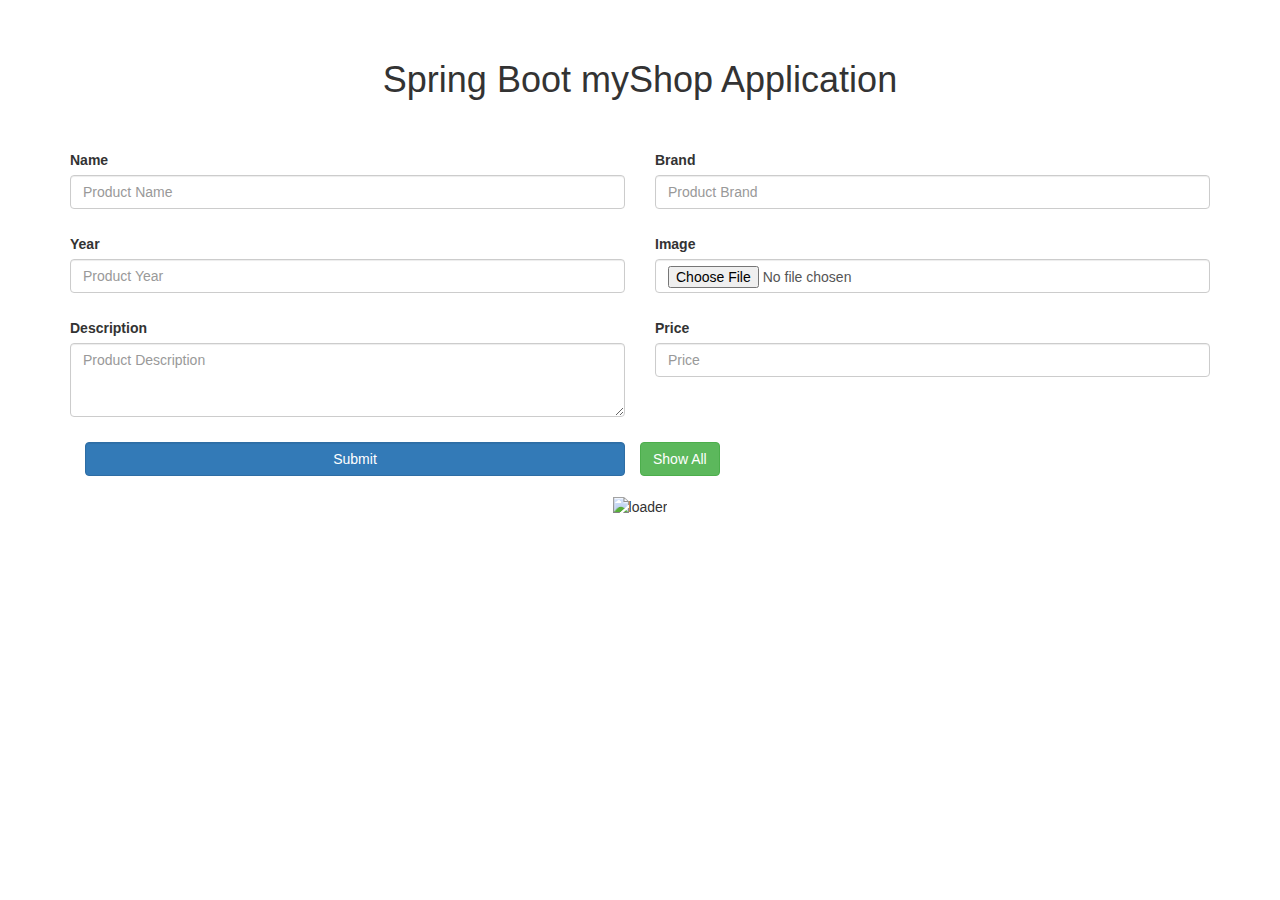
==== src/main/resources/templates/index.html @ f5ebcfdc "Initial commit" ====
<!DOCTYPE html>
<html lang="en">
<head>
    <title>Joseph Crypto</title>
    <meta charset="utf-8">
    <meta name="viewport" content="width=device-width, initial-scale=1">
    <link rel="stylesheet" href="https://maxcdn.bootstrapcdn.com/bootstrap/3.4.1/css/bootstrap.min.css">
    <link rel="stylesheet" href="/css/style.css">
    <script src="https://ajax.googleapis.com/ajax/libs/jquery/3.5.1/jquery.min.js"></script>
    <script src="https://maxcdn.bootstrapcdn.com/bootstrap/3.4.1/js/bootstrap.min.js"></script>
</head>
<body>
<br><br>
<h1 class="text-center">Spring Boot myShop Application</h1><br><br>
<div class="contact py-sm-5 py-4">
    <div class="container py-xl-4 py-lg-2">
        <!-- form -->
        <form id="form">
            <div class="contact-grids1 w3agile-6">
                <div class="row">
                    <div class="col-md-6 col-sm-6 contact-form1 form-group">
                        <label class="col-form-label">Name</label>
                        <input type="text" class="form-control" placeholder="Product Name" id="name" name="name" required="required">
                        <p id="error_name"></p>
                    </div>
                    <div class="col-md-6 col-sm-6 contact-form1 form-group">
                        <label class="col-form-label">Brand</label>
                        <input type="text" class="form-control" placeholder="Product Brand" id="brand" name="brand" required="required">
                        <p id="error_brand"></p>
                    </div>
                    <div class="col-md-6 col-sm-6 contact-form1 form-group">
                        <label class="col-form-label">Year</label>
                        <input type="text" class="form-control" placeholder="Product Year" id="year" name="name" required="required">
                        <p id="error_year"></p>
                    </div>
                    <div class="col-md-6 col-sm-6 contact-form1 form-group">
                        <label class="col-form-label">Image</label>
                        <input type="file" class="form-control" placeholder="" name="image" id="image" required="required">
                        <p id="error_file"></p>
                    </div>
                    <div class="col-md-6 col-sm-6 contact-form1 form-group">
                        <label class="col-form-label">Description</label>
                        <textarea class="form-control" placeholder="Product Description" id="description" rows="3" cols="45" name="description" required="required"></textarea>
                        <p id="error_description"></p>
                    </div>
                    <div class="col-md-6 col-sm-6 contact-form1 form-group">
                        <label class="col-form-label">Price</label>
                        <input type="text" class="form-control" placeholder="Price" name="price" id="price" required="required">
                        <p id="error_price"></p>
                    </div>
                </div>

                <div class="right-w3l col-md-6">
                    <input type="button" id="submit" class="btn btn-primary form-control" value="Submit">
                    <br><br>
                </div>
                <a th:href="@{/product/show}" style="float:left;" class="btn btn-success text-right">Show All</a>
            </div>
            <br>
            <div id="success" class="text-center" style="color:green;"></div>
            <div id="error" class="text-center" style="color:red;"></div>
        </form>
    </div>
</div>
<p class="text-center">
    <img th:src="@{/images/loader.gif}" alt="loader" style="width: 150px;height: 120px;" id="loader">
</p>
<script th:src="@{/js/product.js}"></script>
</body>
</html>
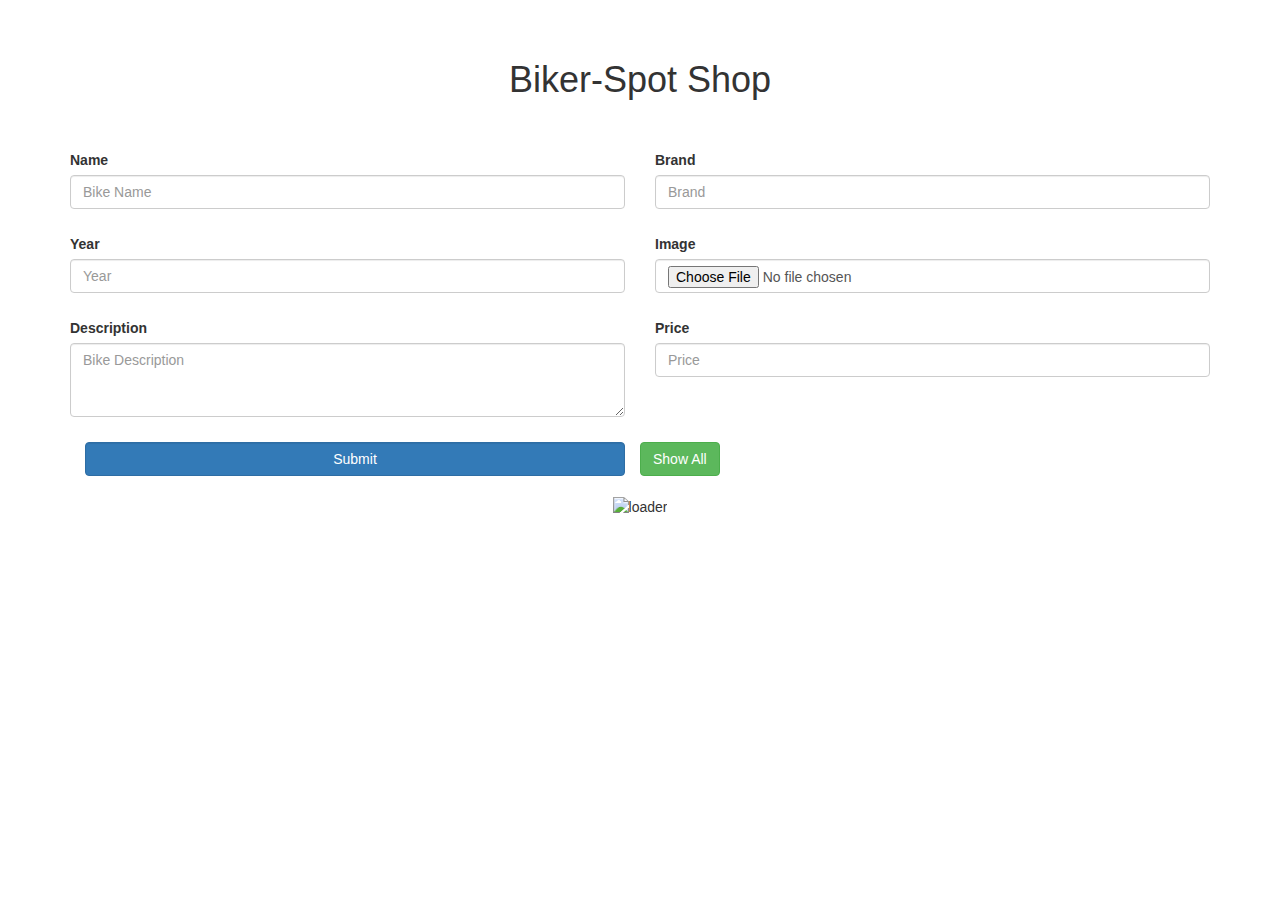
==== commit 20284219: "change shop name" ====
--- a/src/main/resources/templates/index.html
+++ b/src/main/resources/templates/index.html
@@ -5,13 +5,15 @@
     <meta charset="utf-8">
     <meta name="viewport" content="width=device-width, initial-scale=1">
     <link rel="stylesheet" href="https://maxcdn.bootstrapcdn.com/bootstrap/3.4.1/css/bootstrap.min.css">
+<!--    <link rel="stylesheet" type="text/css" th:href="@{/webjars/bootstrap/css/bootstrap.min.css}"/>-->
     <link rel="stylesheet" href="/css/style.css">
     <script src="https://ajax.googleapis.com/ajax/libs/jquery/3.5.1/jquery.min.js"></script>
+    <script th:src="@{/webjars/jquery/jquery.min.js}"></script>
     <script src="https://maxcdn.bootstrapcdn.com/bootstrap/3.4.1/js/bootstrap.min.js"></script>
 </head>
 <body>
 <br><br>
-<h1 class="text-center">Spring Boot myShop Application</h1><br><br>
+<h1 class="text-center">Biker-Spot Shop</h1><br><br>
 <div class="contact py-sm-5 py-4">
     <div class="container py-xl-4 py-lg-2">
         <!-- form -->
@@ -20,17 +22,17 @@
                 <div class="row">
                     <div class="col-md-6 col-sm-6 contact-form1 form-group">
                         <label class="col-form-label">Name</label>
-                        <input type="text" class="form-control" placeholder="Product Name" id="name" name="name" required="required">
+                        <input type="text" class="form-control" placeholder="Bike Name" id="name" name="name" required="required">
                         <p id="error_name"></p>
                     </div>
                     <div class="col-md-6 col-sm-6 contact-form1 form-group">
                         <label class="col-form-label">Brand</label>
-                        <input type="text" class="form-control" placeholder="Product Brand" id="brand" name="brand" required="required">
+                        <input type="text" class="form-control" placeholder="Brand" id="brand" name="brand" required="required">
                         <p id="error_brand"></p>
                     </div>
                     <div class="col-md-6 col-sm-6 contact-form1 form-group">
                         <label class="col-form-label">Year</label>
-                        <input type="text" class="form-control" placeholder="Product Year" id="year" name="name" required="required">
+                        <input type="text" class="form-control" placeholder="Year" id="year" name="year" required="required">
                         <p id="error_year"></p>
                     </div>
                     <div class="col-md-6 col-sm-6 contact-form1 form-group">
@@ -40,7 +42,7 @@
                     </div>
                     <div class="col-md-6 col-sm-6 contact-form1 form-group">
                         <label class="col-form-label">Description</label>
-                        <textarea class="form-control" placeholder="Product Description" id="description" rows="3" cols="45" name="description" required="required"></textarea>
+                        <textarea class="form-control" placeholder="Bike Description" id="description" rows="3" cols="45" name="description" required="required"></textarea>
                         <p id="error_description"></p>
                     </div>
                     <div class="col-md-6 col-sm-6 contact-form1 form-group">
